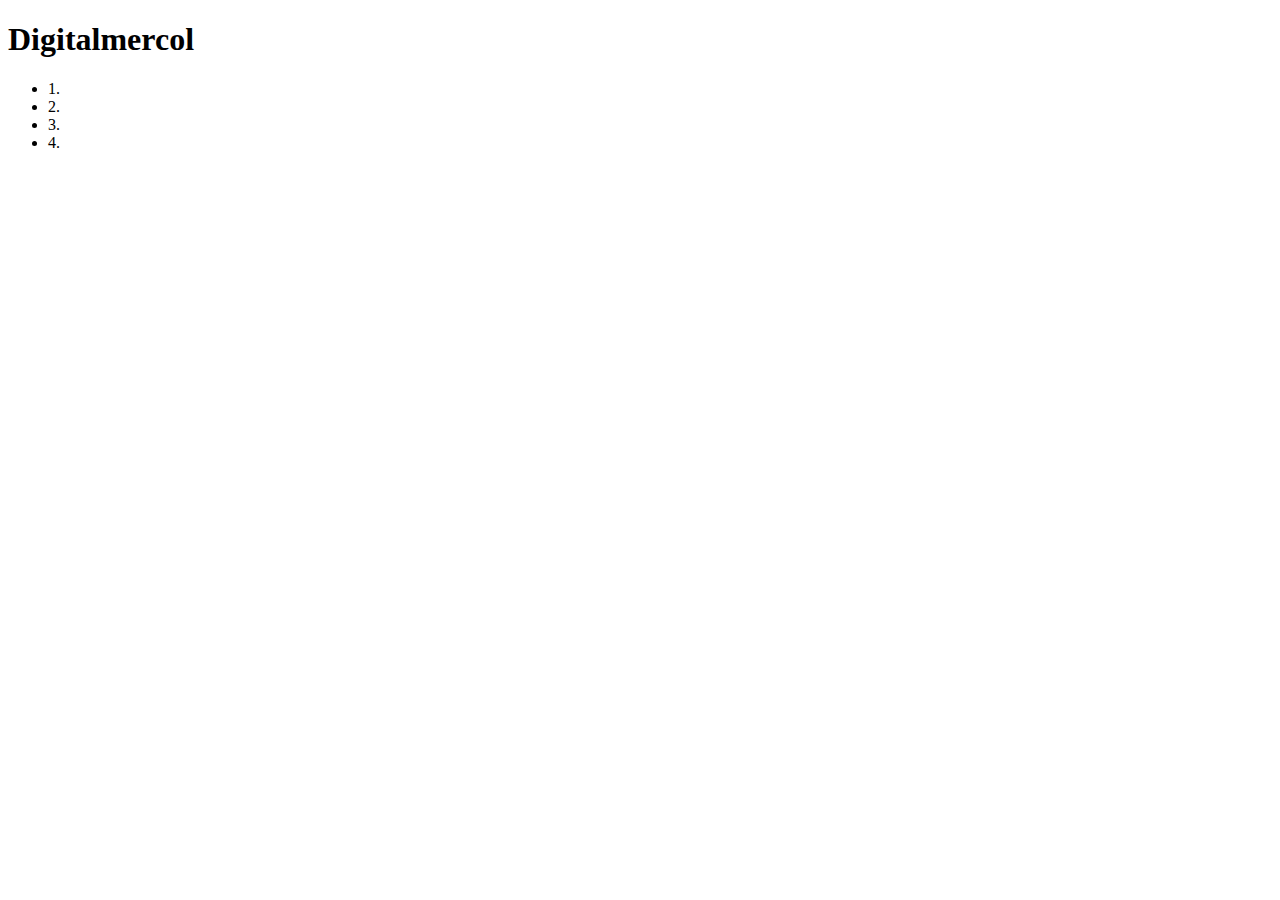
==== HTML/index.html @ 7a84b4c5 "Creación de carpeta HTML" ====
<!DOCTYPE html>
<html lang="en">
<head>
    <meta charset="UTF-8">
    <meta http-equiv="X-UA-Compatible" content="IE=edge">
    <meta name="viewport" content="width=device-width, initial-scale=1.0">
    <title>digitalmercol</title>
</head>
<body>
    <h1>Digitalmercol</h1>
    <ul>
        <li>1.</li>
        <li>2.</li>
        <li>3.</li>
        <li>4.</li>

    </ul>
</body>
</html>
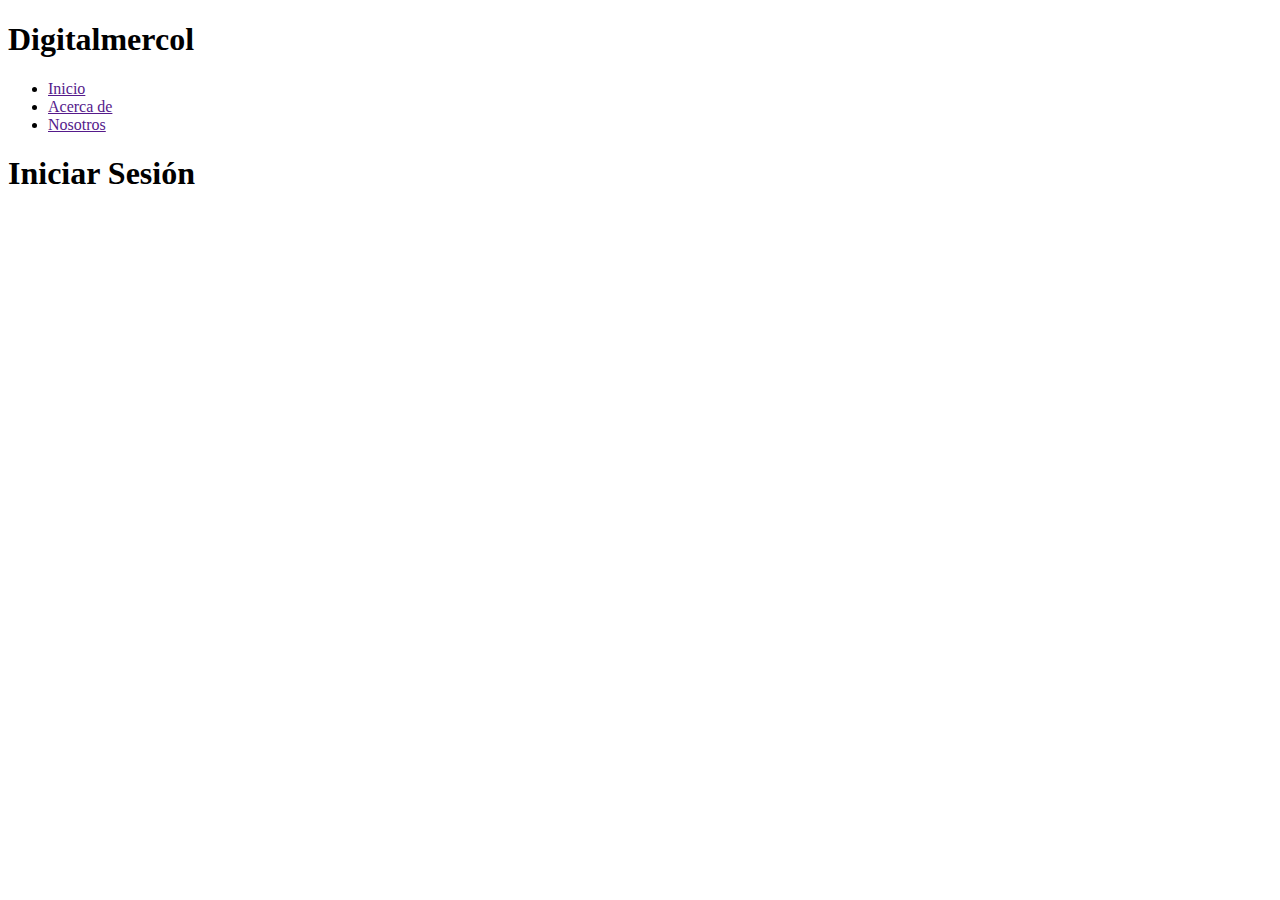
==== commit c8826d9d: "Update index.html" ====
--- a/HTML/index.html
+++ b/HTML/index.html
@@ -1,19 +1,31 @@
 <!DOCTYPE html>
 <html lang="en">
+
 <head>
+    <!-- Meta -->
     <meta charset="UTF-8">
     <meta http-equiv="X-UA-Compatible" content="IE=edge">
     <meta name="viewport" content="width=device-width, initial-scale=1.0">
-    <title>digitalmercol</title>
+    <!-- Links -->
+    <link rel="stylesheet" href="css/estilos.css">
+    <!-- Ttile -->
+    <title>Digitalmercol</title>
 </head>
+
 <body>
     <h1>Digitalmercol</h1>
-    <ul>
-        <li>1.</li>
-        <li>2.</li>
-        <li>3.</li>
-        <li>4.</li>
+    <nav>
+        <ul>
+            <li><a href="">Inicio</a></li>
+            <li><a href="">Acerca de</a></li>
+            <li><a href="">Nosotros</a></li>
+        </ul>
+    </nav>
+    <form action="" method="post" id="formulario">
+        <div class="form">
+            <h1>Iniciar Sesión</h1>
+        </div>
+    </form>
+</body>
 
-    </ul>
-</body>
 </html>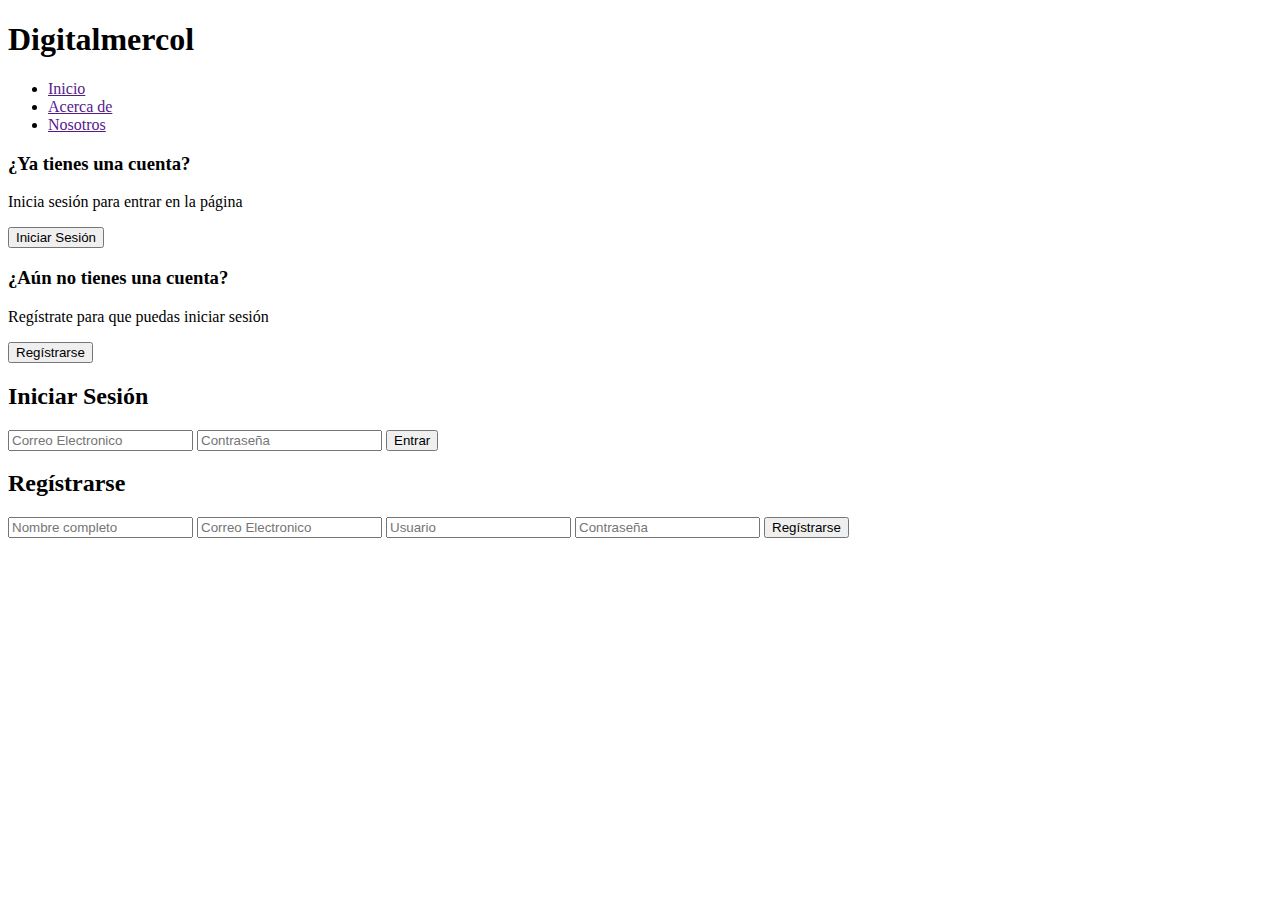
==== commit 94e0185f: "Update index.html" ====
--- a/HTML/index.html
+++ b/HTML/index.html
@@ -21,11 +21,46 @@
             <li><a href="">Nosotros</a></li>
         </ul>
     </nav>
-    <form action="" method="post" id="formulario">
-        <div class="form">
-            <h1>Iniciar Sesión</h1>
+
+
+    <main>
+        <div class="contenedor_todo">
+            <div class="caja_trasera">
+                <div class="caja_info-login">
+                    <h3>¿Ya tienes una cuenta?</h3>
+                    <p>Inicia sesión para entrar en la página</p>
+                    <button id="btn_iniciar-sesion">Iniciar Sesión</button>
+                </div>
+                <div class="caja_info-registro">
+                    <h3>¿Aún no tienes una cuenta?</h3>
+                    <p>Regístrate para que puedas iniciar sesión</p>
+                    <button id="btn_registrarse">Regístrarse</button>
+                </div>
+            </div>
+
+            <!--Formulario de Login y registro-->
+            <div class="contenedor_login-register">
+                <!--Login-->
+                <form action="" class="formulario_login">
+                    <h2>Iniciar Sesión</h2>
+                    <input type="text" placeholder="Correo Electronico">
+                    <input type="password" placeholder="Contraseña">
+                    <button>Entrar</button>
+                </form>
+
+                <!--Registro-->
+                <form action="" class="formulario_registro">
+                    <h2>Regístrarse</h2>
+                    <input type="text" placeholder="Nombre completo">
+                    <input type="text" placeholder="Correo Electronico">
+                    <input type="text" placeholder="Usuario">
+                    <input type="password" placeholder="Contraseña">
+                    <button>Regístrarse</button>
+                </form>
+            </div>
         </div>
-    </form>
+
+    </main>
 </body>
 
 </html>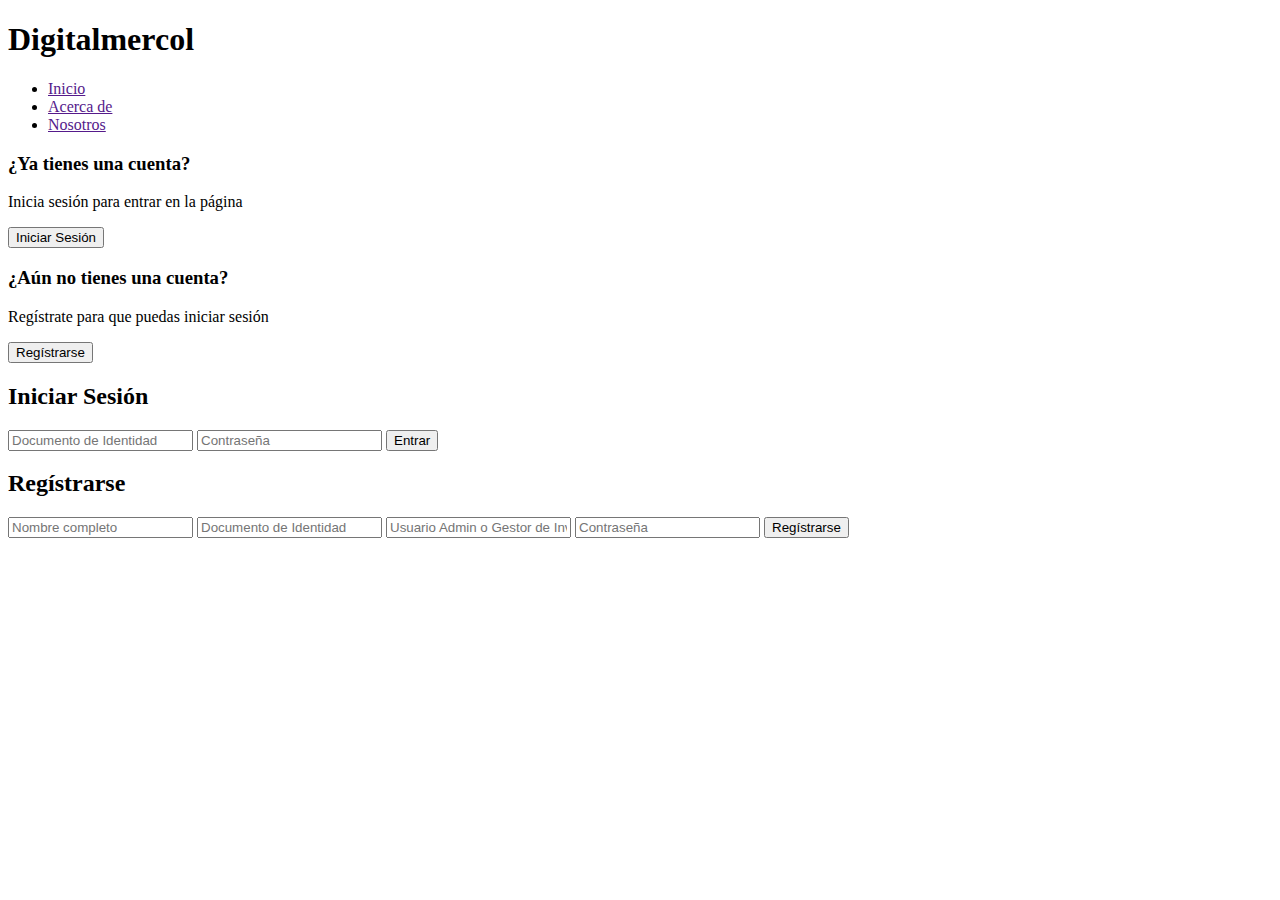
==== commit adb0a693: "Update index.html" ====
--- a/HTML/index.html
+++ b/HTML/index.html
@@ -25,7 +25,7 @@
 
     <main>
         <div class="contenedor_todo">
-            <div class="caja_trasera">
+            <div class="caja_informacion">
                 <div class="caja_info-login">
                     <h3>¿Ya tienes una cuenta?</h3>
                     <p>Inicia sesión para entrar en la página</p>
@@ -43,7 +43,7 @@
                 <!--Login-->
                 <form action="" class="formulario_login">
                     <h2>Iniciar Sesión</h2>
-                    <input type="text" placeholder="Correo Electronico">
+                    <input type="text" placeholder="Documento de Identidad">
                     <input type="password" placeholder="Contraseña">
                     <button>Entrar</button>
                 </form>
@@ -52,15 +52,13 @@
                 <form action="" class="formulario_registro">
                     <h2>Regístrarse</h2>
                     <input type="text" placeholder="Nombre completo">
-                    <input type="text" placeholder="Correo Electronico">
-                    <input type="text" placeholder="Usuario">
+                    <input type="text" placeholder="Documento de Identidad">
+                    <input type="text" placeholder="Usuario Admin o Gestor de Inventario">
                     <input type="password" placeholder="Contraseña">
                     <button>Regístrarse</button>
                 </form>
             </div>
         </div>
-
     </main>
 </body>
-
 </html>